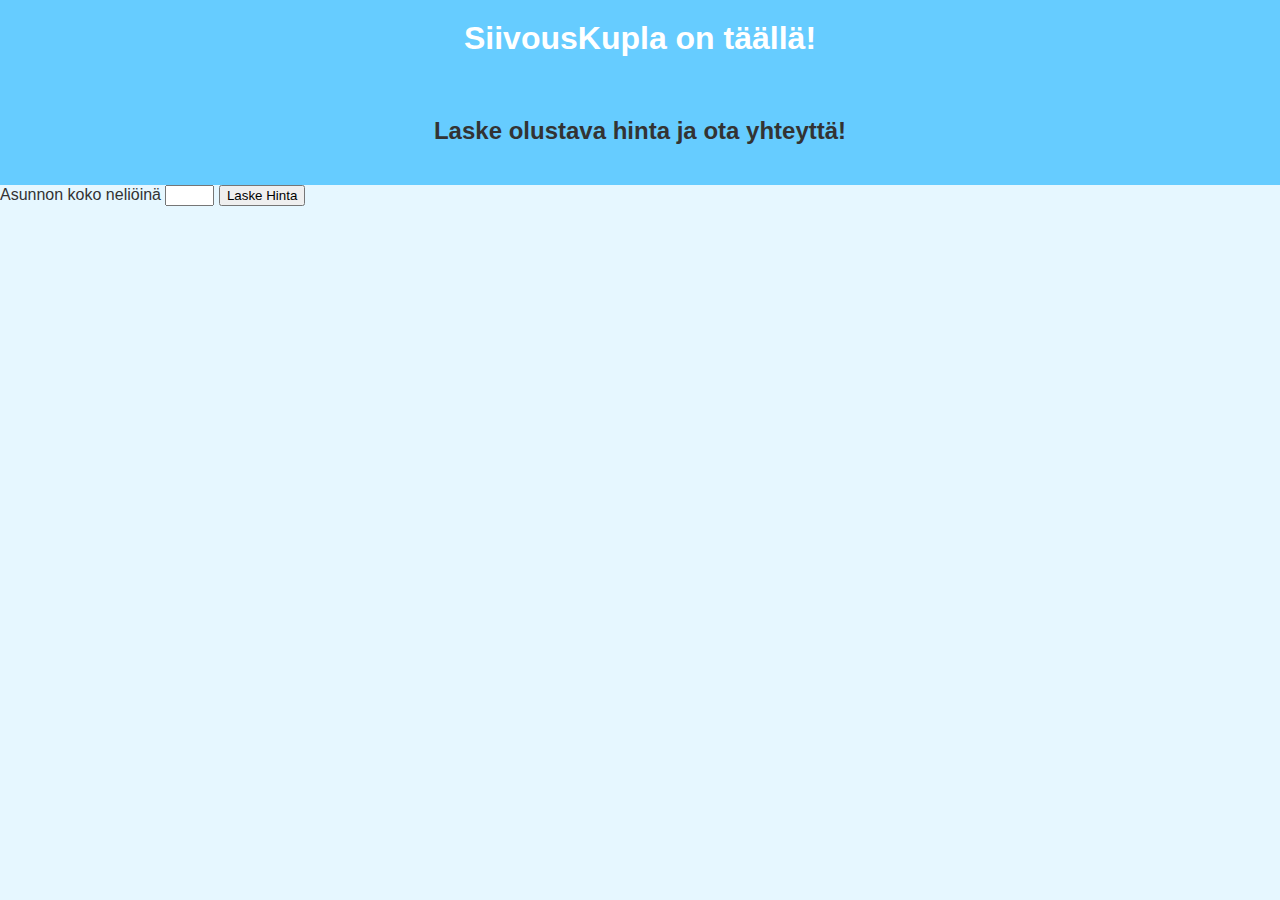
==== index.html @ f2dcd26b "Update index.html" ====
<!DOCTYPE html>
<html lang="fi">

<head>
    <meta charset="UTF-8">
    <meta name="viewport" content="width=device-width, initial-scale=1.0">
    <title>SiivousKupla</title>
    <meta name='googlebot' content='noindex'>
    <meta name='robots' content='noindex'>
    <link rel="stylesheet" href="style.css">
</head>
    
<header>
    <h1>SiivousKupla on täällä!</h1>
</header>
    
<header> 
<h2>Laske olustava hinta ja ota yhteyttä!</h2>
</header>
    
<body>



    <form>
        <label>Asunnon koko neliöinä</label>
        <input type="text" id="koko" size="3">
        <input type="button" id="painike" value="Laske Hinta" onclick="laskeHinta()">
    </form>

    <p id="vastaus"></p>

    <script>
        function laskeHinta() {
            let koko = Number(document.getElementById('koko').value);
            let hinta = '';

            if (koko < 30) {
                hinta = '100€-150€';
            } else if (koko >= 30 && koko < 60) {
                hinta = '150€-250€';
            } else if (koko >= 60 && koko < 100) {
                hinta = '250€-350€';
            } else {
                hinta = 'Hinnoittelu tarjouksen mukaan';
            }


            document.getElementById('vastaus').innerHTML = hinta;

        }
    </script>

</body>

</html>
---- style.css ----
body {
            font-family: Arial, sans-serif;
            margin: 0;
            padding: 0;
            background: #e6f7ff;
            color: #333;
        }
        header {
            background: #66ccff;
            padding: 20px;
            text-align: center;
        }
        header h1 {
            margin: 0;
            font-size: 2em;
            color: #fff;
        }
        .menu-icon {
            position: absolute;
            top: 20px;
            right: 20px;
            background: #fff;
            padding: 10px;
            border-radius: 5px;
            cursor: pointer;
        }
        .menu-icon:hover {
            background: #ddd;
        }
        .content {
            text-align: center;
            padding: 20px;
        }
        .content h2 {
            margin-top: 0;
        }
        .paragraph-section {
            margin: 20px auto;
            width: 80%;
            background: #f0f8ff;
            padding: 20px;
            border-radius: 10px;
        }
        .bubble {
            background: #cce7ff;
            border-radius: 50%;
            width: 50px;
            height: 50px;
            display: inline-block;
            margin: 10px;
        }
        .cta {
            margin: 20px auto;
            padding: 20px;
            background: #cce7ff;
            border-radius: 10px;
            text-align: center;
            width: 80%;
        }
        .cta p {
            margin: 0 0 10px;
        }
        .cta button {
            background: #66ccff;
            color: #fff;
            padding: 10px 20px;
            border: none;
            border-radius: 5px;
            cursor: pointer;
        }
        .cta button: hover {
            background: #3399ff;
        }
  /*
Body {
    color:#8ACDFA ;
    background-color:#F5F5F5;
    font-family: Verdana;
    margin: 40px 20px;
}
*//
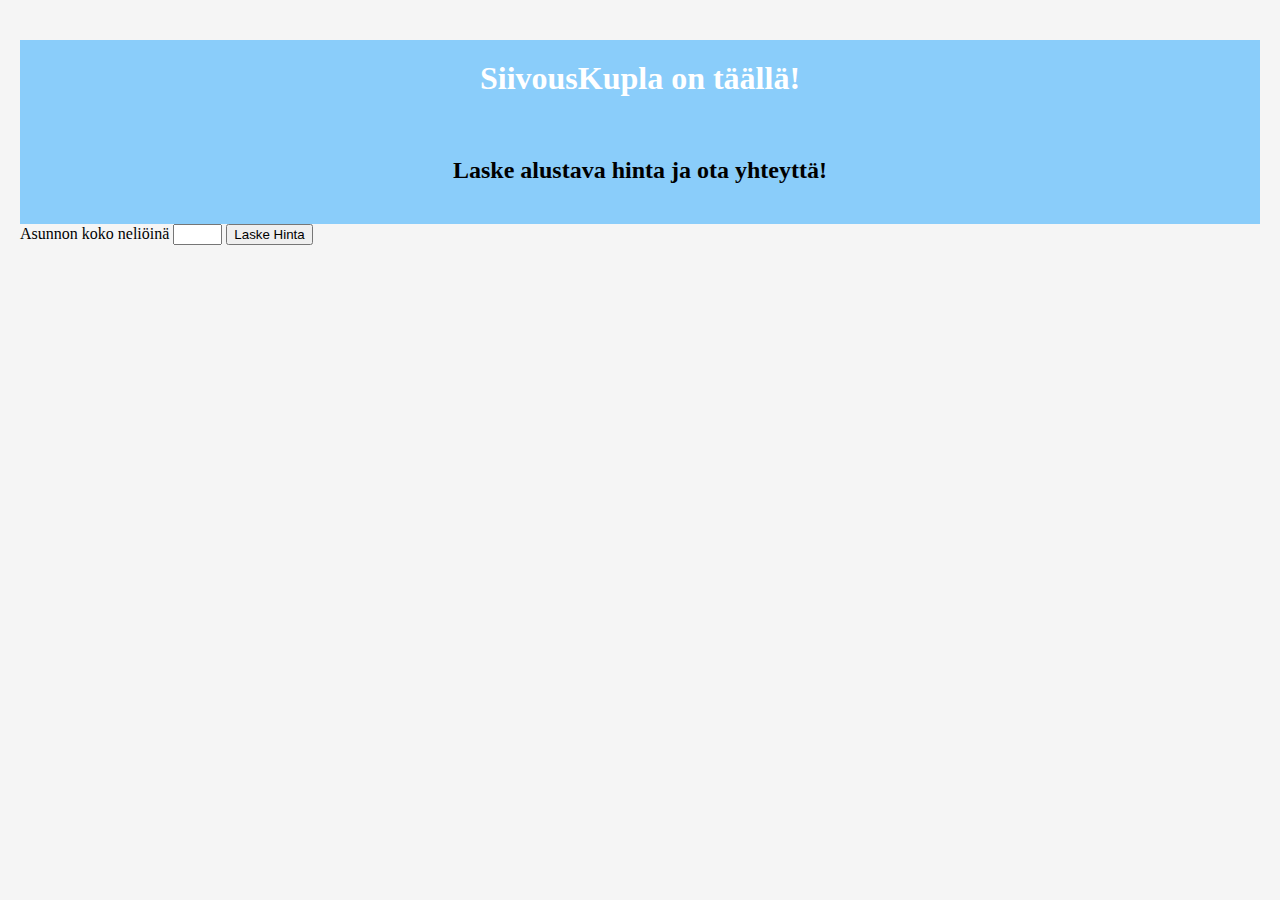
==== commit b2337a16: "Update index.html" ====
--- a/index.html
+++ b/index.html
@@ -15,7 +15,7 @@
 </header>
     
 <header> 
-<h2>Laske olustava hinta ja ota yhteyttä!</h2>
+<h2>Laske alustava hinta ja ota yhteyttä!</h2>
 </header>
     
 <body>
--- a/style.css
+++ b/style.css
@@ -1,82 +1,20 @@
  
-        body {
-            font-family: Arial, sans-serif;
-            margin: 0;
-            padding: 0;
-            background: #e6f7ff;
-            color: #333;
-        }
-        header {
-            background: #66ccff;
-            padding: 20px;
-            text-align: center;
-        }
-        header h1 {
-            margin: 0;
-            font-size: 2em;
-            color: #fff;
-        }
-        .menu-icon {
-            position: absolute;
-            top: 20px;
-            right: 20px;
-            background: #fff;
-            padding: 10px;
-            border-radius: 5px;
-            cursor: pointer;
-        }
-        .menu-icon:hover {
-            background: #ddd;
-        }
-        .content {
-            text-align: center;
-            padding: 20px;
-        }
-        .content h2 {
-            margin-top: 0;
-        }
-        .paragraph-section {
-            margin: 20px auto;
-            width: 80%;
-            background: #f0f8ff;
-            padding: 20px;
-            border-radius: 10px;
-        }
-        .bubble {
-            background: #cce7ff;
-            border-radius: 50%;
-            width: 50px;
-            height: 50px;
-            display: inline-block;
-            margin: 10px;
-        }
-        .cta {
-            margin: 20px auto;
-            padding: 20px;
-            background: #cce7ff;
-            border-radius: 10px;
-            text-align: center;
-            width: 80%;
-        }
-        .cta p {
-            margin: 0 0 10px;
-        }
-        .cta button {
-            background: #66ccff;
-            color: #fff;
-            padding: 10px 20px;
-            border: none;
-            border-radius: 5px;
-            cursor: pointer;
-        }
-        .cta button: hover {
-            background: #3399ff;
-        }
-  /*
 Body {
-    color:#8ACDFA ;
+    color:black ;
     background-color:#F5F5F5;
     font-family: Verdana;
     margin: 40px 20px;
 }
-*//
+
+header {
+    background: #8ACDFA;
+    padding: 20px;
+    text-align: center;
+}
+
+header h1 {
+    margin: 0;
+    font-size: 32px;
+    color: #fff;
+}
+
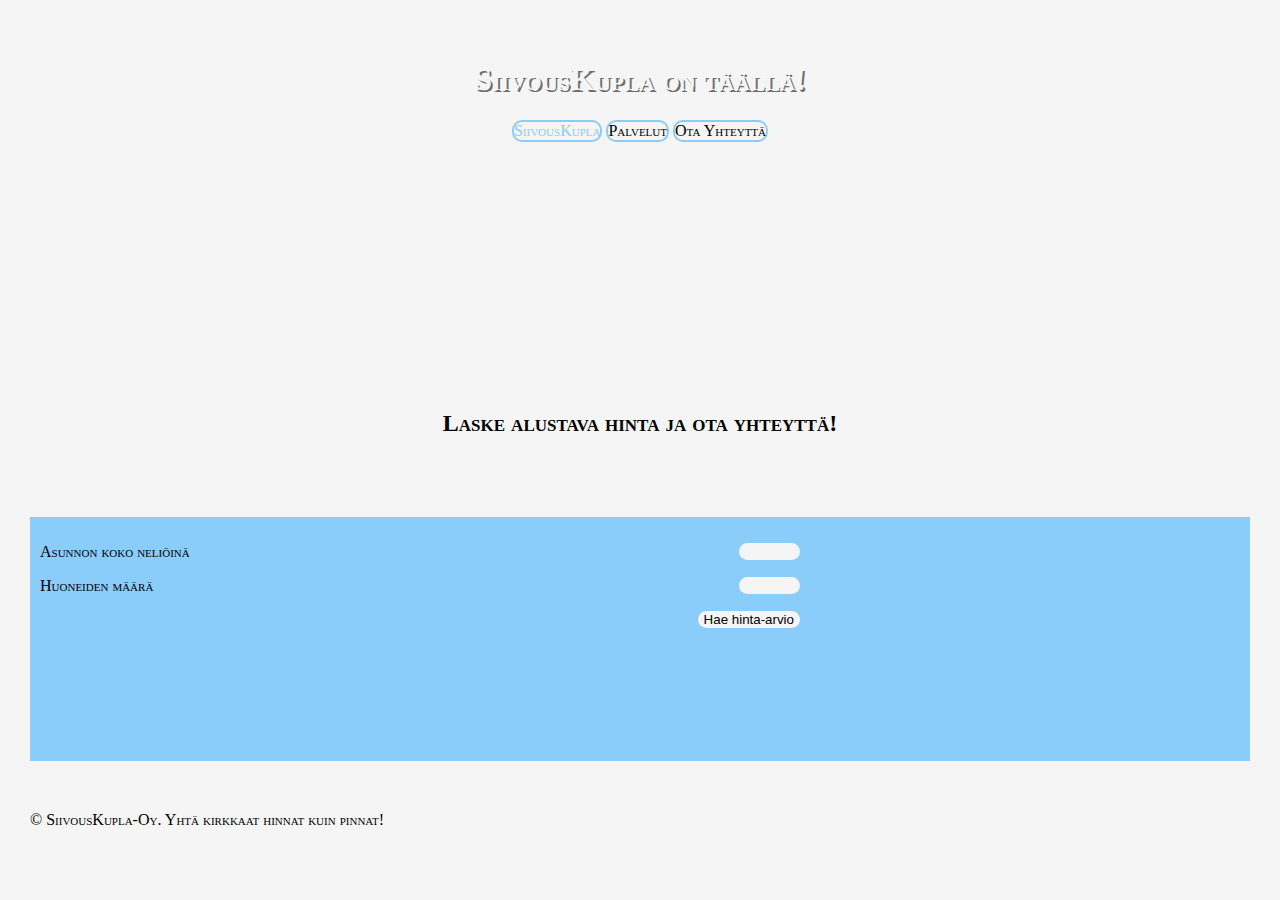
==== commit 600c1969: "modified:   index.html 	modified:   style.css" ====
--- a/index.html
+++ b/index.html
@@ -10,25 +10,45 @@
     <link rel="stylesheet" href="style.css">
 </head>
     
-<header>
+<body>
+
+
+<header id="etusivu"> 
     <h1>SiivousKupla on täällä!</h1>
+    <nav>
+        <a id="valittu" href="index.html">SiivousKupla</a>
+        <a href="palvelut.html">Palvelut</a>
+        <a href="yhteystiedot.html">Ota Yhteyttä</a>
+
+    </nav>
 </header>
     
 <header> 
 <h2>Laske alustava hinta ja ota yhteyttä!</h2>
 </header>
     
-<body>
-
 
 
     <form>
+        <p>
         <label>Asunnon koko neliöinä</label>
-        <input type="text" id="koko" size="3">
-        <input type="button" id="painike" value="Laske Hinta" onclick="laskeHinta()">
+        <input type="text" id="koko" size="5">
+        </p>
+
+
+        <p>
+        <label>Huoneiden määrä</label>
+        <input type="text" id="huoneet" size="5">
+        </p>
+
+        
+        <input type="button" id="painike" value="Hae hinta-arvio" onclick="laskeHinta()">
+        
+
+        <p id="vastaus"></p>
     </form>
 
-    <p id="vastaus"></p>
+   
 
     <script>
         function laskeHinta() {
@@ -51,6 +71,11 @@
         }
     </script>
 
+
+<footer>
+    <p>© SiivousKupla-Oy. Yhtä kirkkaat hinnat kuin pinnat! </p>
+</footer>
+
 </body>
 
 </html>
--- a/style.css
+++ b/style.css
@@ -1,20 +1,85 @@
  
 Body {
     color:black ;
-    background-color:#F5F5F5;
+    background-color: #F5F5F5;
     font-family: Verdana;
     margin: 40px 20px;
+    font-variant: small-caps;
 }
 
 header {
-    background: #8ACDFA;
-    padding: 20px;
+    
+    padding: 10px;
     text-align: center;
 }
 
 header h1 {
-    margin: 0;
     font-size: 32px;
-    color: #fff;
+    color: #F5F5F5;
+    text-shadow: 2px 2px #6e6e6e;
 }
 
+header h2 {
+    margin-top: 50px;
+    font-size: 24px;
+}
+
+body {
+    margin-top: 30px;
+    margin-left: 30px;
+    margin-right: 30px;
+    font-size: 16px;
+    color: black;
+}
+
+form {
+    margin-top: 50px;
+    margin-bottom: 50px;
+    background-color: #8ACDFA;
+    padding-top: 10px;
+    padding-bottom: 150px;
+}
+.rivi {
+    display: flex;
+    align-items: center; /* Kohdistaa kuvan ja tekstin keskelle pystysuunnassa */
+}
+
+nav a {
+    background: #f5f5f562;
+    font-family: verdana;
+    color: black;
+    text-decoration: none;
+    display: inline-block;
+    border: 2px solid #8ACDFA;
+    border-radius: 10px;
+}
+nav a:hover {
+    color: #8ACDFA;
+    background-color: #F5F5F5;
+}
+#valittu {
+    color: #8ACDFA;
+    background-color:#f5f5f5;
+}
+
+#etusivu {
+    background-image: url(kuvat/kuplia.jpg);
+    border-radius: 20px;
+    background-size: cover;
+    height: 300px;
+}
+
+input {
+    display: block;
+    float: inline-end;
+    margin-right: 450px;
+    background-color: #f5f5f5;
+    border-radius: 10px;
+    border: #8ACDFA;
+    text-align: center;
+}    
+
+label {
+    margin: 10px;
+}
+
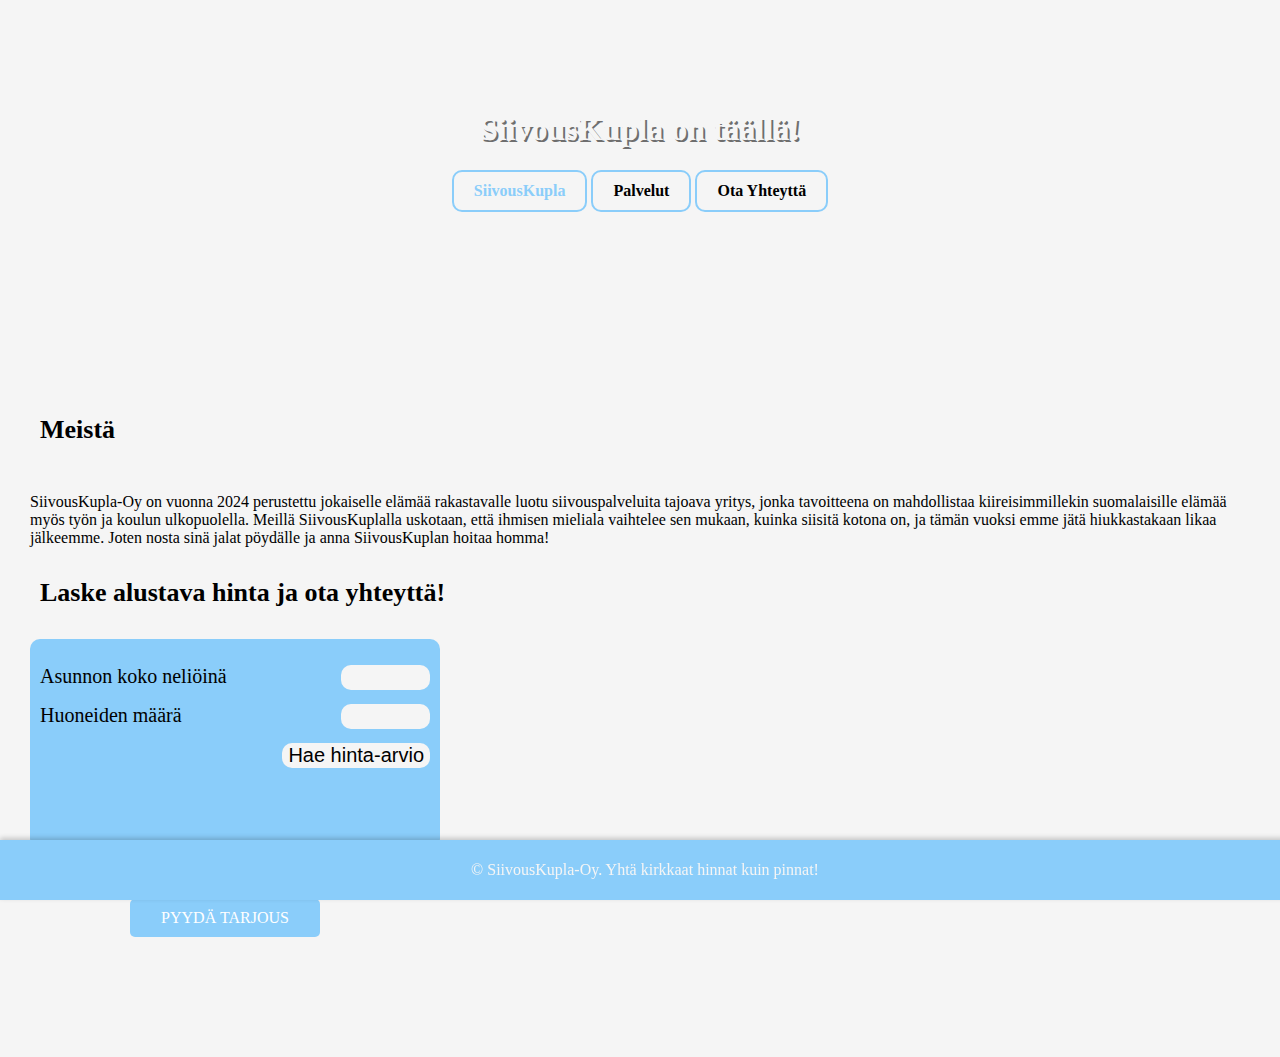
==== commit c6dc1078: "modified:   index.html 	modified:   style.css" ====
--- a/index.html
+++ b/index.html
@@ -4,7 +4,7 @@
 <head>
     <meta charset="UTF-8">
     <meta name="viewport" content="width=device-width, initial-scale=1.0">
-    <title>SiivousKupla</title>
+    <title>SiivousKupla-Oy</title>
     <meta name='googlebot' content='noindex'>
     <meta name='robots' content='noindex'>
     <link rel="stylesheet" href="style.css">
@@ -22,6 +22,17 @@
 
     </nav>
 </header>
+
+<header>
+<h2>Meistä</h2>
+</header>
+
+ 
+    <p>SiivousKupla-Oy on vuonna 2024 perustettu jokaiselle elämää rakastavalle luotu siivouspalveluita tajoava yritys, jonka tavoitteena on mahdollistaa
+    kiireisimmillekin suomalaisille elämää myös työn ja koulun ulkopuolella. Meillä SiivousKuplalla uskotaan, että ihmisen mieliala vaihtelee sen mukaan, kuinka siisitä kotona on, ja
+    tämän vuoksi emme jätä hiukkastakaan likaa jälkeemme. Joten nosta sinä jalat pöydälle ja anna SiivousKuplan hoitaa homma!</p>
+        
+  
     
 <header> 
 <h2>Laske alustava hinta ja ota yhteyttä!</h2>
@@ -41,38 +52,45 @@
         <input type="text" id="huoneet" size="5">
         </p>
 
+        <p>
+        <input type="button" id="painike" value="Hae hinta-arvio" onclick="laskeHinta()">
+        </p>
         
-        <input type="button" id="painike" value="Hae hinta-arvio" onclick="laskeHinta()">
-        
-
-        <p id="vastaus"></p>
+        <p>
+        <output id="vastaus">
+        </p>
     </form>
 
    
-
     <script>
         function laskeHinta() {
-            let koko = Number(document.getElementById('koko').value);
-            let hinta = '';
+           
+            const koko = parseFloat(document.getElementById('koko').value);
+            const huoneet = parseInt(document.getElementById('huoneet').value);
 
-            if (koko < 30) {
-                hinta = '100€-150€';
-            } else if (koko >= 30 && koko < 60) {
-                hinta = '150€-250€';
-            } else if (koko >= 60 && koko < 100) {
-                hinta = '250€-350€';
-            } else {
-                hinta = 'Hinnoittelu tarjouksen mukaan';
+           
+            if (isNaN(koko) || isNaN(huoneet) || koko <= 0 || huoneet <= 0) {
+                document.getElementById('tulos').textContent = 'Anna kelvolliset arvot.';
+                return;
             }
 
+            
+            const hintaPerM2 = 2.5;
+            const hintaPerHuone = 10;
 
-            document.getElementById('vastaus').innerHTML = hinta;
+            
+            const hinta = (koko * hintaPerM2) + (huoneet * hintaPerHuone);
 
+            
+            document.getElementById('vastaus').innerHTML = '<label>Siivouksen hinta on noin ' + hinta.toFixed(2) + '€</label>';
         }
     </script>
 
+    <form2><a href="yhteystiedot.html" class="button">PYYDÄ TARJOUS</a></form2>
+</body>
 
-<footer>
+
+<footer class = 'footer'>
     <p>© SiivousKupla-Oy. Yhtä kirkkaat hinnat kuin pinnat! </p>
 </footer>
 
--- a/style.css
+++ b/style.css
@@ -1,10 +1,13 @@
- 
+@media (max-width: 600px) {
+
+
 Body {
     color:black ;
     background-color: #F5F5F5;
     font-family: Verdana;
     margin: 40px 20px;
-    font-variant: small-caps;
+    padding-bottom: 80px; /* Varmista, että sisällölle jää tilaa footerin alle */
+
 }
 
 header {
@@ -14,14 +17,14 @@
 }
 
 header h1 {
-    font-size: 32px;
+    font-size: 25px;
     color: #F5F5F5;
     text-shadow: 2px 2px #6e6e6e;
 }
 
 header h2 {
-    margin-top: 50px;
-    font-size: 24px;
+    margin-top: 5px;
+    font-size: 20px;
 }
 
 body {
@@ -33,25 +36,57 @@
 }
 
 form {
-    margin-top: 50px;
+    padding-top: 10px;
     margin-bottom: 50px;
     background-color: #8ACDFA;
-    padding-top: 10px;
-    padding-bottom: 150px;
-}
+    height: 150px;
+    border-radius: 10px;
+    padding-left: 10px;
+}
+
 .rivi {
     display: flex;
     align-items: center; /* Kohdistaa kuvan ja tekstin keskelle pystysuunnassa */
 }
 
+.button {
+    display: inline-block;
+    width: 150px; /* Kiinteä leveys painikkeille */
+    padding: 10px 20px;
+    background-color: #8ACDFA;
+    color: white;
+    text-decoration: none;
+    border-radius: 5px;
+    text-align: center;
+}
+
+.button:hover {
+    background-color: #63B1E9;
+}
+
+.footer {
+    background: #8ACDFA;
+    color: #f5f5f5;
+    text-align: center;
+    padding: 5px;
+    position: fixed; /* Kiinnitetään alareunaan */
+    bottom: 0; /* Sijoitetaan alareunaan */
+    left: 0; /* Sijoitetaan vasempaan reunaan */
+    width: 100%; /* Footer venyy koko leveydelle */
+    box-shadow: 0 -2px 5px rgba(0, 0, 0, 0.2);
+}
+
 nav a {
     background: #f5f5f562;
     font-family: verdana;
+    font-weight: 700;
     color: black;
     text-decoration: none;
     display: inline-block;
     border: 2px solid #8ACDFA;
     border-radius: 10px;
+    padding: 10px 20px;
+    margin-bottom: 10px;
 }
 nav a:hover {
     color: #8ACDFA;
@@ -66,20 +101,152 @@
     background-image: url(kuvat/kuplia.jpg);
     border-radius: 20px;
     background-size: cover;
-    height: 300px;
+    height: 270px;
 }
 
 input {
     display: block;
     float: inline-end;
-    margin-right: 450px;
+    margin-right: 10px;
     background-color: #f5f5f5;
     border-radius: 10px;
     border: #8ACDFA;
     text-align: center;
 }    
 
-label {
-    margin: 10px;
-}
-
+
+
+}
+
+@media screen and (min-width: 600px) {
+
+
+    Body {
+        color:black ;
+        background-color: #F5F5F5;
+        font-family: Verdana;
+        margin: 40px 20px;
+        padding-bottom: 80px; /* Varmista, että sisällölle jää tilaa footerin alle */
+    
+    }
+    
+    header {
+        
+        padding: 10px;
+        text-align: center;
+    }
+    
+    header h1 {
+        font-size: 32px;
+        color: #F5F5F5;
+        text-shadow: 2px 2px #6e6e6e;
+        padding-top: 50px;
+    }
+    
+    header h2 {
+        margin-top: 5px;
+        font-size: 26px;
+        text-align: left;
+    }
+    
+    body {
+        margin-top: 30px;
+        margin-left: 30px;
+        margin-right: 30px;
+        font-size: 16px;
+        color: black;
+    }
+    
+    form {
+        padding-top: 10px;
+        margin-bottom: 50px;
+        background-color: #8ACDFA;
+        height: 200px;
+        border-radius: 10px;
+        padding-left: 10px;
+        width: 400px;
+    }
+
+    form2 {
+        margin-left: 100px;
+        width: 200ox;
+    }
+    
+    .rivi {
+        display: flex;
+        align-items: center; /* Kohdistaa kuvan ja tekstin keskelle pystysuunnassa */
+    }
+    
+    .button {
+        display: inline-block;
+        width: 150px; /* Kiinteä leveys painikkeille */
+        padding: 10px 20px;
+        background-color: #8ACDFA;
+        color: white;
+        text-decoration: none;
+        border-radius: 5px;
+        text-align: center;
+    }
+    
+    .button:hover {
+        background-color: #63B1E9;
+    }
+    
+    .footer {
+        background: #8ACDFA;
+        color: #f5f5f5;
+        text-align: center;
+        padding: 5px;
+        position: fixed; /* Kiinnitetään alareunaan */
+        bottom: 0; /* Sijoitetaan alareunaan */
+        left: 0; /* Sijoitetaan vasempaan reunaan */
+        width: 100%; /* Footer venyy koko leveydelle */
+        box-shadow: 0 -2px 5px rgba(0, 0, 0, 0.2);
+    }
+    
+    nav a {
+        background: #f5f5f562;
+        font-family: verdana;
+        font-weight: 700;
+        color: black;
+        text-decoration: none;
+        display: inline-block;
+        border: 2px solid #8ACDFA;
+        border-radius: 10px;
+        padding: 10px 20px;
+        margin-bottom: 10px;
+    }
+    nav a:hover {
+        color: #8ACDFA;
+        background-color: #F5F5F5;
+    }
+    #valittu {
+        color: #8ACDFA;
+        background-color:#f5f5f5;
+    }
+    
+    #etusivu {
+        background-image: url(kuvat/kuplia.jpg);
+        border-radius: 20px;
+        background-size: cover;
+        height: 300px;
+        margin-bottom: 50px;
+    }
+    
+    input {
+        display: block;
+        float: inline-end;
+        margin-right: 10px;
+        background-color: #f5f5f5;
+        border-radius: 10px;
+        border: #8ACDFA;
+        text-align: center;
+        font-size: 20px;
+    }    
+    
+    label {
+        font-size: 20px;
+    }
+    
+    
+    }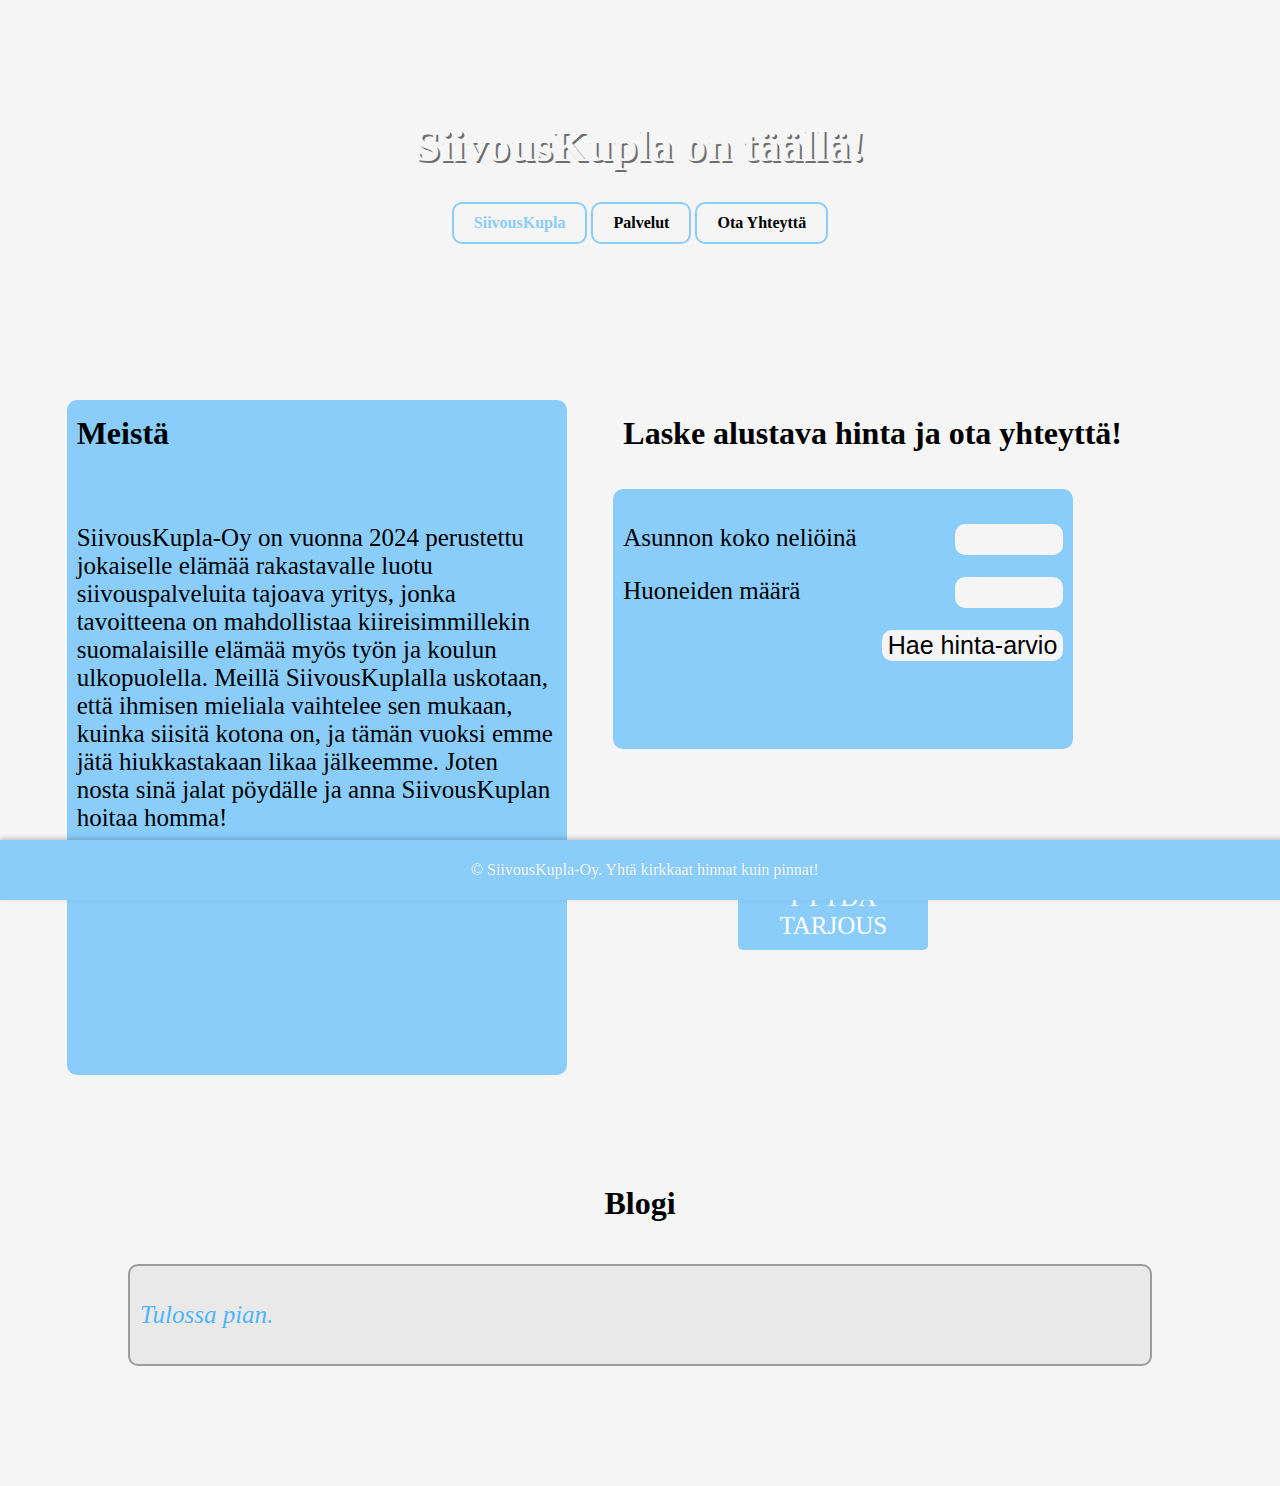
==== commit 494c1cf3: "modified:   index.html 	modified:   style.css" ====
--- a/index.html
+++ b/index.html
@@ -23,21 +23,30 @@
     </nav>
 </header>
 
+<div class="grid-container">
+
+<div class="item1">
 <header>
 <h2>Meistä</h2>
 </header>
+</div>
 
- 
+
+
+<div class="item2">
+
     <p>SiivousKupla-Oy on vuonna 2024 perustettu jokaiselle elämää rakastavalle luotu siivouspalveluita tajoava yritys, jonka tavoitteena on mahdollistaa
     kiireisimmillekin suomalaisille elämää myös työn ja koulun ulkopuolella. Meillä SiivousKuplalla uskotaan, että ihmisen mieliala vaihtelee sen mukaan, kuinka siisitä kotona on, ja
     tämän vuoksi emme jätä hiukkastakaan likaa jälkeemme. Joten nosta sinä jalat pöydälle ja anna SiivousKuplan hoitaa homma!</p>
-        
-  
-    
-<header> 
-<h2>Laske alustava hinta ja ota yhteyttä!</h2>
-</header>
-    
+</div>
+
+<div class="item3">
+    <header> 
+    <h2>Laske alustava hinta ja ota yhteyttä!</h2>
+    </header>
+    </div>
+
+<div class="item4">
 
 
     <form>
@@ -60,6 +69,20 @@
         <output id="vastaus">
         </p>
     </form>
+
+        <div class='linkki'><a href="yhteystiedot.html" class="button">PYYDÄ TARJOUS</a></div>
+</div>
+
+</div>
+
+
+<header>
+    <h3>Blogi</h3>
+</header>
+
+<div class="blogi">
+    <p>Tulossa pian.</p>
+</div>
 
    
     <script>
@@ -86,7 +109,7 @@
         }
     </script>
 
-    <form2><a href="yhteystiedot.html" class="button">PYYDÄ TARJOUS</a></form2>
+
 </body>
 
 
--- a/style.css
+++ b/style.css
@@ -1,4 +1,4 @@
-@media (max-width: 600px) {
+@media (max-width: 700px) { /*mobiilinäkymä*/
 
 
 Body {
@@ -42,6 +42,11 @@
     height: 150px;
     border-radius: 10px;
     padding-left: 10px;
+}
+
+.linkki {
+    margin: auto;
+    text-align: center;
 }
 
 .rivi {
@@ -114,11 +119,53 @@
     text-align: center;
 }    
 
-
-
-}
-
-@media screen and (min-width: 600px) {
+.grid-container {
+    display: grid;
+    grid-template-columns: auto auto;
+    column-gap: 10px;
+    justify-content: space-evenly;
+}
+
+.item1 {
+    grid-area: 1 / 1;
+    background-color: #8ACDFA;
+    border-top-left-radius: 10px;
+    border-top-right-radius: 10px;
+    margin-top: 20px;
+}
+
+.item2 {
+    grid-area: 2 / 1;
+    background-color: #8ACDFA;
+    padding: 10px;
+    border-bottom-left-radius: 10px;
+    border-bottom-right-radius: 10px;
+}
+
+.item3 {
+    grid-area: 3 / 1;
+}
+
+.item4 {
+    grid-area: 4 / 1;
+}
+
+.blogi {
+    text-align:left;
+    padding: 10px;
+    border-radius: 10px;
+    border: 2px solid #6e6e6ea2;
+    background-color: #6e6e6e15;
+    color: #4fb6fa;
+    width: 300px;
+    font-size: 16px;
+    margin: auto;
+    font-style: italic;
+}
+
+}
+
+@media screen and (min-width: 700px) { /*tablettinäkymä*/
 
 
     Body {
@@ -164,10 +211,10 @@
         height: 200px;
         border-radius: 10px;
         padding-left: 10px;
-        width: 400px;
-    }
-
-    form2 {
+        width: 380px;
+    }
+
+    .linkki {
         margin-left: 100px;
         width: 200ox;
     }
@@ -247,6 +294,229 @@
     label {
         font-size: 20px;
     }
-    
-    
-    }+
+    .grid-container {
+        display: grid;
+        grid-template-columns: 250px 400px;
+        column-gap: 10px;
+        justify-content: space-evenly;
+    }
+
+    .item1 {
+        grid-area: 1 / 1;
+        background-color: #8ACDFA;
+        border-top-left-radius: 10px;
+        border-top-right-radius: 10px;
+    }
+
+    .item2 {
+        grid-area: 2 / 1;
+        background-color: #8ACDFA;
+        padding: 10px;
+        border-bottom-left-radius: 10px;
+        border-bottom-right-radius: 10px;
+    }
+
+    .item3 {
+        grid-area: 1 / 2;
+    }
+
+    .item4 {
+        grid-area: 2 / 2;
+    }
+
+    .blogi {
+        text-align:left;
+        padding: 10px;
+        border-radius: 10px;
+        border: 2px solid #6e6e6ea2;
+        background-color: #6e6e6e15;
+        color: #4fb6fa;
+        width: 600px;
+        font-size: 25px;
+        margin: auto;
+        font-style: italic;
+    }
+    
+    }
+
+@media screen and (min-width: 1200px) { /*tietokonenäkymä*/
+
+
+        Body {
+            color:black ;
+            background-color: #F5F5F5;
+            font-family: Verdana;
+            margin: 40px 20px;
+            padding-bottom: 80px; /* Varmista, että sisällölle jää tilaa footerin alle */
+        
+        }
+        
+        header {
+            
+            padding: 10px;
+            text-align: center;
+        }
+        
+        header h1 {
+            font-size: 45px;
+            color: #F5F5F5;
+            text-shadow: 2px 2px #6e6e6e;
+            padding-top: 50px;
+        }
+        
+        header h2 {
+            margin-top: 5px;
+            font-size: 32px;
+            text-align: left;
+        }
+
+        header h3 {
+            margin-top: 100px;
+            font-size: 32px;
+        }
+        
+        body {
+            margin-top: 30px;
+            margin-left: 30px;
+            margin-right: 30px;
+            font-size: 16px;
+            color: black;
+        }
+        
+        form {
+            padding-top: 10px;
+            margin-bottom: 50px;
+            background-color: #8ACDFA;
+            height: 250px;
+            border-radius: 10px;
+            padding-left: 10px;
+            width: 450px;
+        }
+
+        .linkki {
+            margin: 125px;
+        }
+    
+        
+        .rivi {
+            display: flex;
+            align-items: center; /* Kohdistaa kuvan ja tekstin keskelle pystysuunnassa */
+        }
+        
+        .button {
+            display: inline-block;
+            width: 150px; /* Kiinteä leveys painikkeille */
+            padding: 10px 20px;
+            background-color: #8ACDFA;
+            color: white;
+            text-decoration: none;
+            border-radius: 5px;
+            text-align: center;
+        }
+        
+        .button:hover {
+            background-color: #63B1E9;
+        }
+        
+        .footer {
+            background: #8ACDFA;
+            color: #f5f5f5;
+            text-align: center;
+            padding: 5px;
+            position: fixed; /* Kiinnitetään alareunaan */
+            bottom: 0; /* Sijoitetaan alareunaan */
+            left: 0; /* Sijoitetaan vasempaan reunaan */
+            width: 100%; /* Footer venyy koko leveydelle */
+            box-shadow: 0 -2px 5px rgba(0, 0, 0, 0.2);
+        }
+        
+        nav a {
+            background: #f5f5f562;
+            font-family: verdana;
+            font-weight: 700;
+            color: black;
+            text-decoration: none;
+            display: inline-block;
+            border: 2px solid #8ACDFA;
+            border-radius: 10px;
+            padding: 10px 20px;
+            margin-bottom: 10px;
+        }
+        nav a:hover {
+            color: #8ACDFA;
+            background-color: #F5F5F5;
+        }
+        #valittu {
+            color: #8ACDFA;
+            background-color:#f5f5f5;
+        }
+        
+        #etusivu {
+            background-image: url(kuvat/kuplia.jpg);
+            border-radius: 20px;
+            background-size: cover;
+            height: 300px;
+            margin-bottom: 50px;
+        }
+        
+        input {
+            display: block;
+            float: inline-end;
+            margin-right: 10px;
+            background-color: #f5f5f5;
+            border-radius: 10px;
+            border: #8ACDFA;
+            text-align: center;
+            font-size: 25px;
+        }    
+        
+        label {
+            font-size: 25px;
+        }
+    
+        .grid-container {
+            display: grid;
+            grid-template-columns: 500px 600px;
+            column-gap: 10px;
+            justify-content: space-evenly;
+            font-size: 25px;
+        }
+
+        .item1 {
+            grid-area: 1 / 1;
+            background-color: #8ACDFA;
+            border-top-left-radius: 10px;
+            border-top-right-radius: 10px;
+        }
+    
+        .item2 {
+            grid-area: 2 / 1;
+            background-color: #8ACDFA;
+            padding: 10px;
+            border-bottom-left-radius: 10px;
+            border-bottom-right-radius: 10px;
+        }
+    
+        .item3 {
+            grid-area: 1 / 2;
+        }
+    
+        .item4 {
+            grid-area: 2 / 2;
+        }
+    
+        .blogi {
+            text-align:left;
+            padding: 10px;
+            border-radius: 10px;
+            border: 2px solid #6e6e6ea2;
+            background-color: #6e6e6e15;
+            color: #4fb6fa;
+            width: 1000px;
+            font-size: 25px;
+            margin: auto;
+            font-style: italic;
+        }
+        
+        }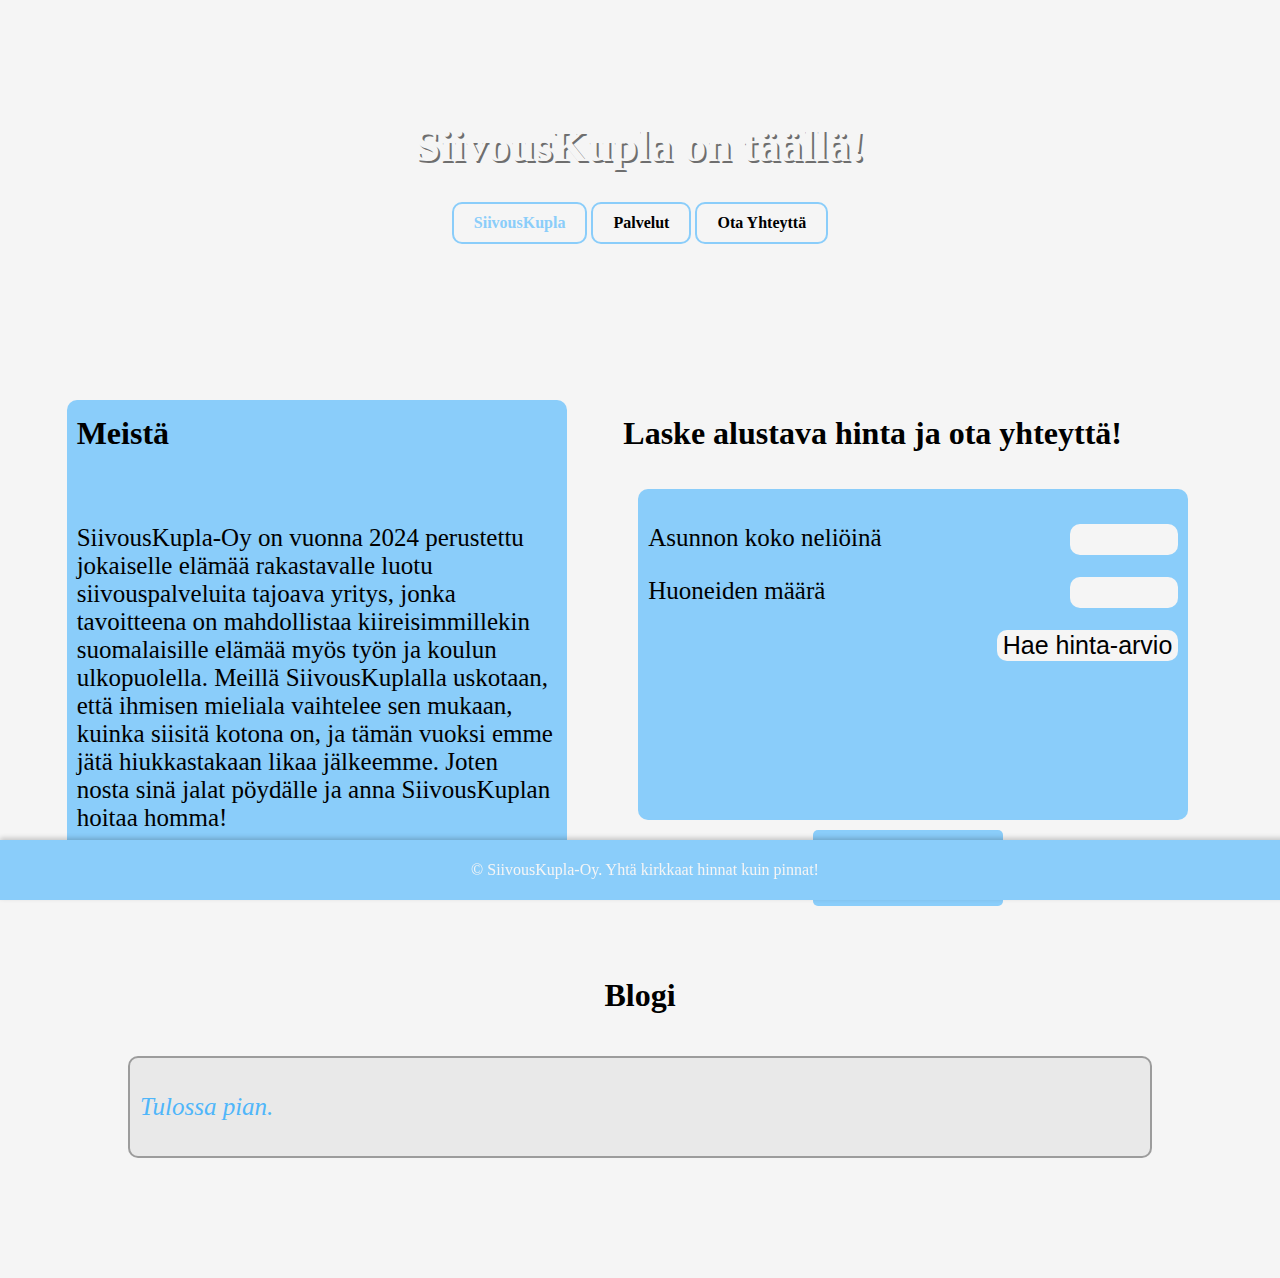
==== commit fd99f51b: "modified:   index.html 	modified:   style.css" ====
--- a/index.html
+++ b/index.html
@@ -105,7 +105,7 @@
             const hinta = (koko * hintaPerM2) + (huoneet * hintaPerHuone);
 
             
-            document.getElementById('vastaus').innerHTML = '<label>Siivouksen hinta on noin ' + hinta.toFixed(2) + '€</label>';
+            document.getElementById('vastaus').innerHTML = '<label>Siivouksen hinta on alkaen ' + hinta.toFixed(2) + '€</label>';
         }
     </script>
 
--- a/style.css
+++ b/style.css
@@ -25,6 +25,11 @@
 header h2 {
     margin-top: 5px;
     font-size: 20px;
+}
+
+header h3 {
+    font-size: 18px;
+    margin-top: 50px;
 }
 
 body {
@@ -42,10 +47,13 @@
     height: 150px;
     border-radius: 10px;
     padding-left: 10px;
+    width: 90%;
+    margin: auto;
+    height: 85%;
 }
 
 .linkki {
-    margin: auto;
+    margin-top: 10px;
     text-align: center;
 }
 
@@ -119,10 +127,15 @@
     text-align: center;
 }    
 
+input:hover {
+    color: #19a3ff;
+    background-color: #ebebeb;
+    border: 2px solid #8f8f8f;
+}
+
 .grid-container {
     display: grid;
     grid-template-columns: auto auto;
-    column-gap: 10px;
     justify-content: space-evenly;
 }
 
@@ -163,7 +176,59 @@
     font-style: italic;
 }
 
-}
+.content {
+    text-align: center;
+    padding: 20px;
+}
+.contact-form {
+    margin: 25px auto;
+    width: 80%;
+    background: #f0f8ff;
+    padding: 20px;
+    border-radius: 20px;
+    box-shadow: 0 0 10px rgba(0, 0, 0, 0.1);
+    height: 410px;
+}
+.contact-form h2 {
+    margin-top: 0;
+}
+.form-group {
+    margin-bottom: 18px;
+    text-align: center;
+}
+.form-group label {
+    display: block;
+    margin-bottom: 5px;
+    font-weight: bold;
+}
+.form-group input, .form-group textarea {
+    width: 90%;
+    padding: 10px;
+    border: 1px solid #ccc;
+    border-radius: 15px;
+}
+.form-group textarea {
+    resize: none;
+    height: 100px;
+    margin: auto;
+}
+.submit-btn {
+    background: #09619c;
+    color: #fff;
+    padding: 10px 20px;
+    border: none;
+    border-radius: 5px;
+    cursor: pointer;
+    font-size: 1em;
+}
+.submit-btn:hover {
+    background: #3399ff;
+
+}
+
+
+}
+
 
 @media screen and (min-width: 700px) { /*tablettinäkymä*/
 
@@ -194,6 +259,11 @@
         margin-top: 5px;
         font-size: 26px;
         text-align: left;
+    }
+
+    header h3 {
+        margin-top: 50px;
+        font-size: 24px;
     }
     
     body {
@@ -212,11 +282,15 @@
         border-radius: 10px;
         padding-left: 10px;
         width: 380px;
+        width: 90%;
+        margin: auto;
+        height: 85%;
     }
 
     .linkki {
         margin-left: 100px;
         width: 200ox;
+        margin-top: 10px;
     }
     
     .rivi {
@@ -290,6 +364,12 @@
         text-align: center;
         font-size: 20px;
     }    
+
+    input:hover {
+        color: #19a3ff;
+        background-color: #ebebeb;
+        border: 2px solid #8f8f8f;
+    }
     
     label {
         font-size: 20px;
@@ -333,12 +413,63 @@
         background-color: #6e6e6e15;
         color: #4fb6fa;
         width: 600px;
-        font-size: 25px;
+        font-size: 18px;
         margin: auto;
         font-style: italic;
     }
-    
-    }
+
+    .content {
+        text-align: center;
+        padding: 20px;
+    }
+    .contact-form {
+        margin: 25px auto;
+        width: 80%;
+        background: #f0f8ff;
+        padding: 20px;
+        border-radius: 20px;
+        box-shadow: 0 0 10px rgba(0, 0, 0, 0.1);
+        height: 440px;
+    }
+    .contact-form h2 {
+        margin-top: 0;
+    }
+    .form-group {
+        margin-bottom: 18px;
+        text-align: center;
+    }
+    .form-group label {
+        display: block;
+        margin-bottom: 5px;
+        font-weight: bold;
+    }
+    .form-group input, .form-group textarea {
+        width: 90%;
+        padding: 10px;
+        border: 1px solid #ccc;
+        border-radius: 15px;
+    }
+    .form-group textarea {
+        resize: none;
+        height: 100px;
+        margin: auto;
+    }
+    .submit-btn {
+        background: #09619c;
+        color: #fff;
+        padding: 10px 20px;
+        border: none;
+        border-radius: 5px;
+        cursor: pointer;
+        font-size: 1em;
+    }
+    .submit-btn:hover {
+        background: #3399ff;
+    
+    }
+
+
+}
 
 @media screen and (min-width: 1200px) { /*tietokonenäkymä*/
 
@@ -392,10 +523,14 @@
             border-radius: 10px;
             padding-left: 10px;
             width: 450px;
+            width: 90%;
+            margin: auto;
+            height: 85%;
         }
 
         .linkki {
-            margin: 125px;
+            margin-top: 10px;
+            margin-left: 200px;
         }
     
         
@@ -470,6 +605,12 @@
             text-align: center;
             font-size: 25px;
         }    
+
+        input:hover {
+            color: #19a3ff;
+            background-color: #ebebeb;
+            border: 2px solid #8f8f8f;
+        }
         
         label {
             font-size: 25px;
@@ -518,5 +659,58 @@
             margin: auto;
             font-style: italic;
         }
-        
-        }+
+        .content {
+            text-align: center;
+            padding: 20px;
+        }
+        .contact-form {
+            margin: 25px auto;
+            width: 80%;
+            background: #f0f8ff;
+            padding: 20px;
+            border-radius: 20px;
+            box-shadow: 0 0 10px rgba(0, 0, 0, 0.1);
+            height: 480px;
+        }
+        .contact-form h2 {
+            margin-top: 0;
+        }
+        .form-group {
+            margin-bottom: 18px;
+            text-align: center;
+        }
+        .form-group label {
+            display: block;
+            margin-bottom: 5px;
+            font-weight: bold;
+        }
+        .form-group input, .form-group textarea {
+            width: 90%;
+            padding: 10px;
+            border: 1px solid #ccc;
+            border-radius: 15px;
+        }
+        .form-group textarea {
+            resize: none;
+            height: 100px;
+            margin: auto;
+        }
+        .submit-btn {
+            background: #09619c;
+            color: #fff;
+            padding: 10px 20px;
+            border: none;
+            border-radius: 5px;
+            cursor: pointer;
+            font-size: 1em;
+        }
+        .submit-btn:hover {
+            background: #3399ff;
+        
+        }
+    
+
+    }
+        
+    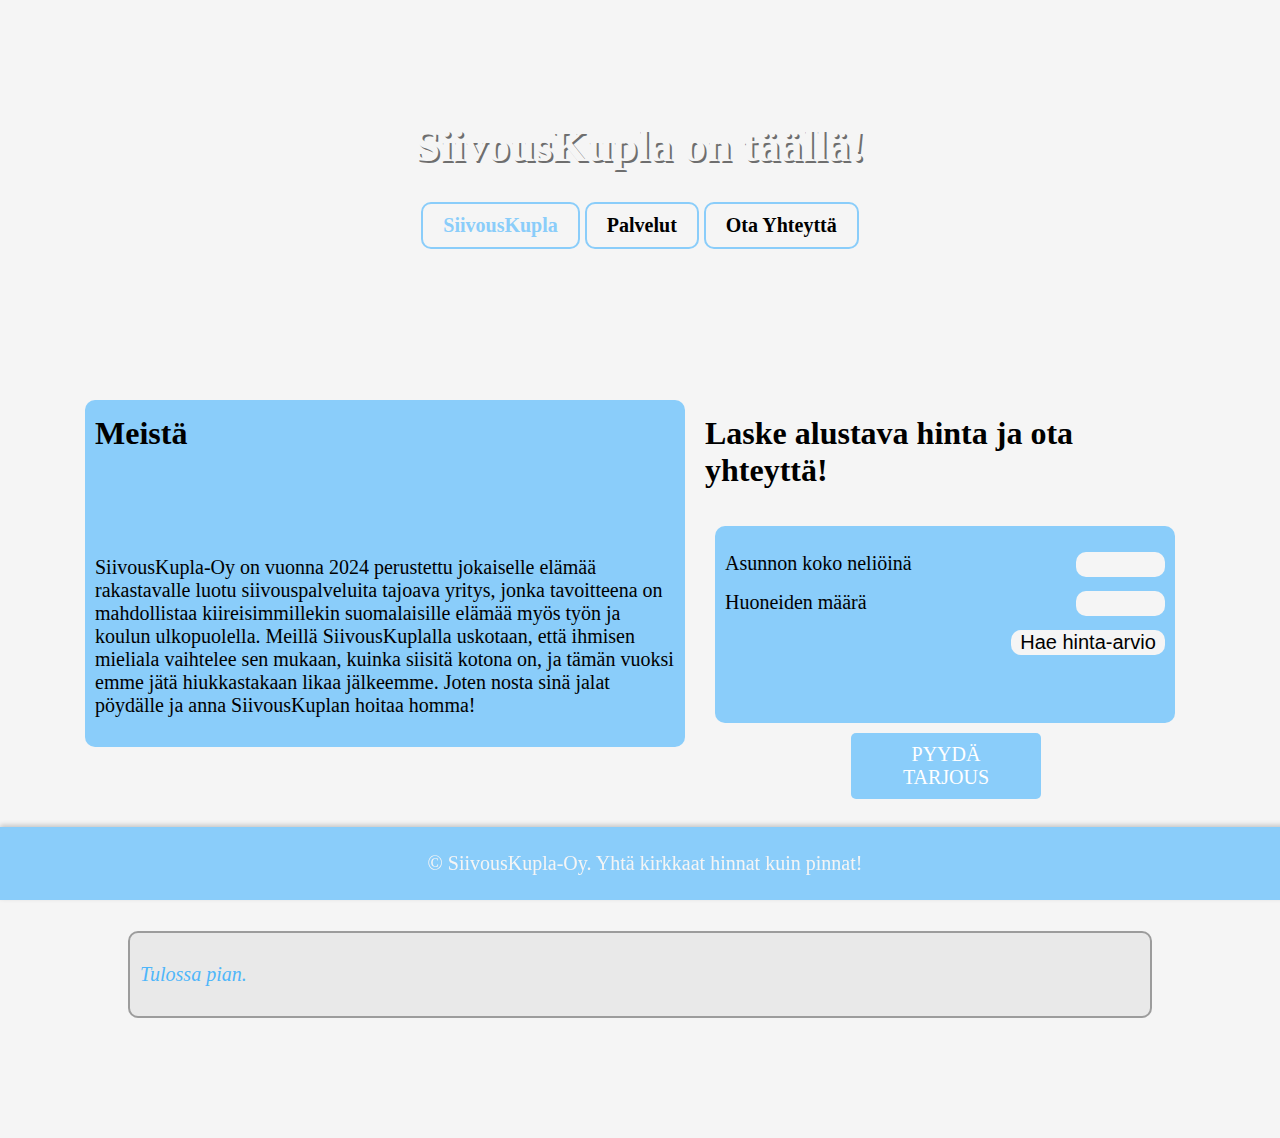
==== commit 1e039a9e: "modified:   index.html 	modified:   style.css" ====
--- a/index.html
+++ b/index.html
@@ -62,7 +62,7 @@
         </p>
 
         <p>
-        <input type="button" id="painike" value="Hae hinta-arvio" onclick="laskeHinta()">
+        <input class="nappi" id="painike" value="Hae hinta-arvio" onclick="laskeHinta()">
         </p>
         
         <p>
--- a/style.css
+++ b/style.css
@@ -7,7 +7,15 @@
     font-family: Verdana;
     margin: 40px 20px;
     padding-bottom: 80px; /* Varmista, että sisällölle jää tilaa footerin alle */
-
+}
+
+.runkoteksti{
+    color:black ;
+    background-color: #F5F5F5;
+    font-family: Verdana;
+    margin: auto;
+    padding-bottom: 80px; /* Varmista, että sisällölle jää tilaa footerin alle */
+    width: 100%;
 }
 
 header {
@@ -17,18 +25,18 @@
 }
 
 header h1 {
-    font-size: 25px;
+    font-size: 32px;
     color: #F5F5F5;
     text-shadow: 2px 2px #6e6e6e;
 }
 
 header h2 {
     margin-top: 5px;
-    font-size: 20px;
+    font-size: 26px;
 }
 
 header h3 {
-    font-size: 18px;
+    font-size: 24px;
     margin-top: 50px;
 }
 
@@ -47,9 +55,17 @@
     height: 150px;
     border-radius: 10px;
     padding-left: 10px;
-    width: 90%;
+    width: 98%;
     margin: auto;
     height: 85%;
+}
+
+.nappi {
+    width: 120px;
+}
+
+.nappi:hover {
+    cursor: pointer;
 }
 
 .linkki {
@@ -117,6 +133,10 @@
     height: 270px;
 }
 
+.kuva {
+    border-radius: 20px;
+}
+
 input {
     display: block;
     float: inline-end;
@@ -125,12 +145,17 @@
     border-radius: 10px;
     border: #8ACDFA;
     text-align: center;
+    font-size: 16px;
 }    
 
 input:hover {
     color: #19a3ff;
     background-color: #ebebeb;
     border: 2px solid #8f8f8f;
+}
+
+label {
+    font-size: 16px;
 }
 
 .grid-container {
@@ -211,6 +236,7 @@
     resize: none;
     height: 100px;
     margin: auto;
+    margin-right: 2.5%;
 }
 .submit-btn {
     background: #09619c;
@@ -229,7 +255,6 @@
 
 }
 
-
 @media screen and (min-width: 700px) { /*tablettinäkymä*/
 
 
@@ -242,6 +267,15 @@
     
     }
     
+    .runkoteksti{
+        color:black ;
+        background-color: #F5F5F5;
+        font-family: Verdana;
+        margin: auto;
+        padding-bottom: 80px; /* Varmista, että sisällölle jää tilaa footerin alle */
+        width: 80%;
+    }
+
     header {
         
         padding: 10px;
@@ -285,11 +319,20 @@
         width: 90%;
         margin: auto;
         height: 85%;
+        font-size: 16px;
+    }
+
+    .nappi {
+        width: 120px;
+    }
+
+    .nappi:hover {
+        cursor: pointer;
     }
 
     .linkki {
-        margin-left: 100px;
-        width: 200ox;
+        margin-left: 92px;
+        width: 200px;
         margin-top: 10px;
     }
     
@@ -353,6 +396,10 @@
         height: 300px;
         margin-bottom: 50px;
     }
+
+    .kuva {
+        border-radius: 20px;
+    }
     
     input {
         display: block;
@@ -362,7 +409,7 @@
         border-radius: 10px;
         border: #8ACDFA;
         text-align: center;
-        font-size: 20px;
+        font-size: 16px;
     }    
 
     input:hover {
@@ -372,14 +419,14 @@
     }
     
     label {
-        font-size: 20px;
+        font-size: 16px;
     }
 
     .grid-container {
         display: grid;
-        grid-template-columns: 250px 400px;
+        grid-template-columns: 300px 375px;
         column-gap: 10px;
-        justify-content: space-evenly;
+        justify-content: center;
     }
 
     .item1 {
@@ -413,7 +460,7 @@
         background-color: #6e6e6e15;
         color: #4fb6fa;
         width: 600px;
-        font-size: 18px;
+        font-size: 16px;
         margin: auto;
         font-style: italic;
     }
@@ -429,7 +476,7 @@
         padding: 20px;
         border-radius: 20px;
         box-shadow: 0 0 10px rgba(0, 0, 0, 0.1);
-        height: 440px;
+        height: 450px;
     }
     .contact-form h2 {
         margin-top: 0;
@@ -440,19 +487,22 @@
     }
     .form-group label {
         display: block;
-        margin-bottom: 5px;
+        margin-bottom: 10px;
         font-weight: bold;
     }
     .form-group input, .form-group textarea {
         width: 90%;
         padding: 10px;
+        margin-bottom: 10px;
         border: 1px solid #ccc;
         border-radius: 15px;
+        margin-right: 3.5%;
     }
     .form-group textarea {
         resize: none;
         height: 100px;
         margin: auto;
+        margin-right: 1%;
     }
     .submit-btn {
         background: #09619c;
@@ -483,6 +533,15 @@
         
         }
         
+        .runkoteksti{
+            color:black ;
+            background-color: #F5F5F5;
+            font-family: Verdana;
+            margin: auto;
+            padding-bottom: 80px; /* Varmista, että sisällölle jää tilaa footerin alle */
+            width: 80%;
+        }
+
         header {
             
             padding: 10px;
@@ -504,14 +563,14 @@
 
         header h3 {
             margin-top: 100px;
-            font-size: 32px;
+            font-size: 30px;
         }
         
         body {
             margin-top: 30px;
             margin-left: 30px;
             margin-right: 30px;
-            font-size: 16px;
+            font-size: 20px;
             color: black;
         }
         
@@ -528,9 +587,17 @@
             height: 85%;
         }
 
+        .nappi {
+            width: 150px;
+        }
+
+        .nappi:hover {
+            cursor: pointer;
+        }
+
         .linkki {
             margin-top: 10px;
-            margin-left: 200px;
+            margin-left: 156px;
         }
     
         
@@ -594,6 +661,10 @@
             height: 300px;
             margin-bottom: 50px;
         }
+
+        .kuva {
+            border-radius: 20px;
+        }
         
         input {
             display: block;
@@ -603,25 +674,27 @@
             border-radius: 10px;
             border: #8ACDFA;
             text-align: center;
-            font-size: 25px;
+            font-size: 20px;
         }    
 
         input:hover {
             color: #19a3ff;
             background-color: #ebebeb;
             border: 2px solid #8f8f8f;
-        }
-        
+            font-size: 20px;
+        }
+
+
         label {
-            font-size: 25px;
+            font-size: 20px;
         }
     
         .grid-container {
             display: grid;
-            grid-template-columns: 500px 600px;
+            grid-template-columns: 600px 500px;
             column-gap: 10px;
-            justify-content: space-evenly;
-            font-size: 25px;
+            justify-content: center;
+            font-size: 20px;
         }
 
         .item1 {
@@ -655,14 +728,13 @@
             background-color: #6e6e6e15;
             color: #4fb6fa;
             width: 1000px;
-            font-size: 25px;
+            font-size: 20px;
             margin: auto;
             font-style: italic;
         }
 
         .content {
             text-align: center;
-            padding: 20px;
         }
         .contact-form {
             margin: 25px auto;
@@ -671,13 +743,13 @@
             padding: 20px;
             border-radius: 20px;
             box-shadow: 0 0 10px rgba(0, 0, 0, 0.1);
-            height: 480px;
+            height: 560px;
         }
         .contact-form h2 {
             margin-top: 0;
         }
         .form-group {
-            margin-bottom: 18px;
+            margin-bottom: 70px;
             text-align: center;
         }
         .form-group label {
@@ -690,11 +762,14 @@
             padding: 10px;
             border: 1px solid #ccc;
             border-radius: 15px;
+            margin-right: 5%;
+            margin-left: 5%;
         }
         .form-group textarea {
             resize: none;
             height: 100px;
             margin: auto;
+            margin-right: 2%;
         }
         .submit-btn {
             background: #09619c;
@@ -711,6 +786,6 @@
         }
     
 
-    }
+}
         
     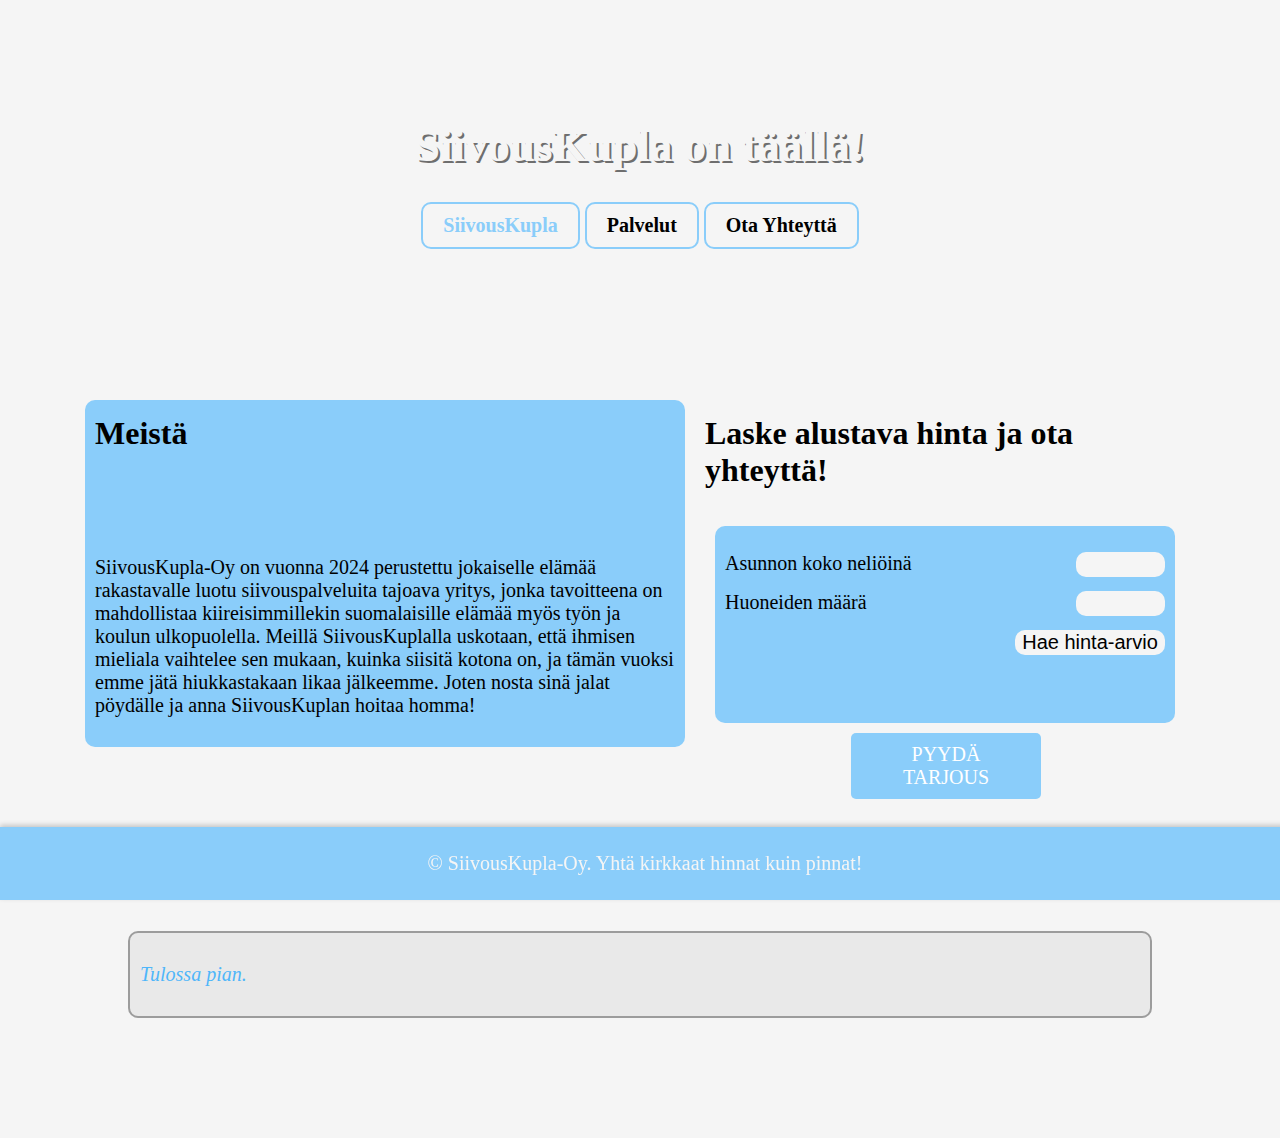
==== commit cfb31e70: "modified:   index.html" ====
--- a/index.html
+++ b/index.html
@@ -62,7 +62,7 @@
         </p>
 
         <p>
-        <input class="nappi" id="painike" value="Hae hinta-arvio" onclick="laskeHinta()">
+        <input class="nappi" type="button" id="painike" value="Hae hinta-arvio" onclick="laskeHinta()">
         </p>
         
         <p>
